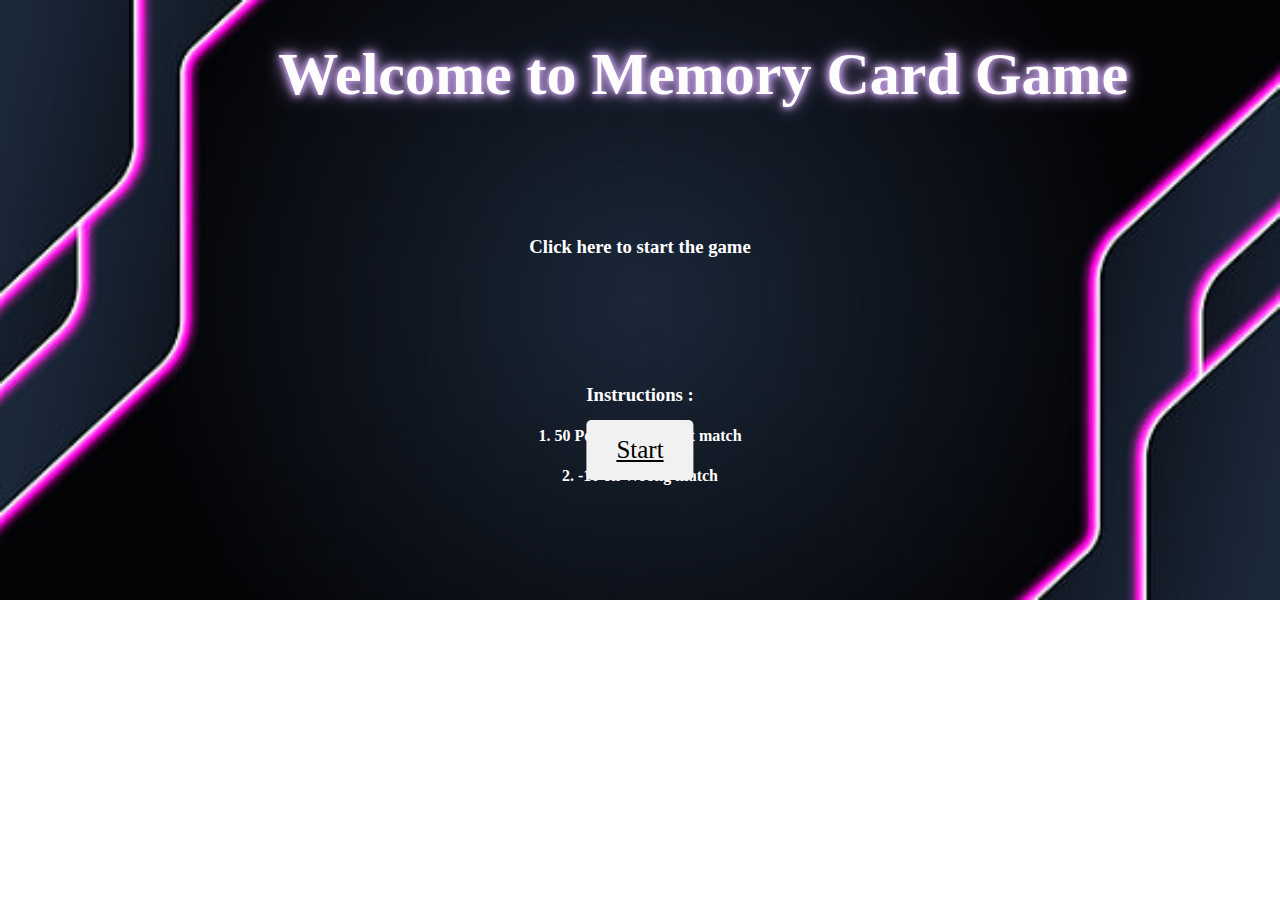
==== index.html @ 7b1a13fa "Update index.html" ====
<!DOCTYPE html>
<html lang="en" dir="ltr">
    <head>
        <title>Memory Card Game</title>
        <style>
            body{
            background:url(images/welcome.png);
            background-size: auto 100%;
            background-size: cover;
            background-repeat: no-repeat;
            }
            h1{
                margin-left: 10%;
                text-align: center;
                font-size: 60px;
                font-weight: 600;
                color: #fdfdfe;
                text-shadow: 0px 0px 5px #b393d3, 0px 0px 10px #b393d3, 0px 0px 10px #b393d3,
                0px 0px 20px #b393d3;
            }
            h3{
                color:white;
                margin-top: 10%;
                text-align: center;
            }
            a{
                position: absolute;
                top: 50%;
                left: 50%;
                transform: translate(-50%, -50%);
                -ms-transform: translate(-50%, -50%);
                background-color: #f1f1f1;
                color: black;
                font-size: 25px;
                padding: 16px 30px;
                border: none;
                cursor: pointer;
                border-radius: 5px;
                text-align: center;
            }
            a:hover {
            background-color: black;
            color: white;
            }
            h4{
                color:white;
                text-align:center;
            }
        </style>
    </head>
    <body>
        <h1>Welcome to Memory Card Game</h1>
        <h3>Click here to start the game</h3>
        <a href="game.html">Start</a>
        <h3>Instructions :</h3>
        <h4>1. 50 Points on Correct match</h4>
        <h4>2. -10 on Wrong match</h4>
    </body>
</html>
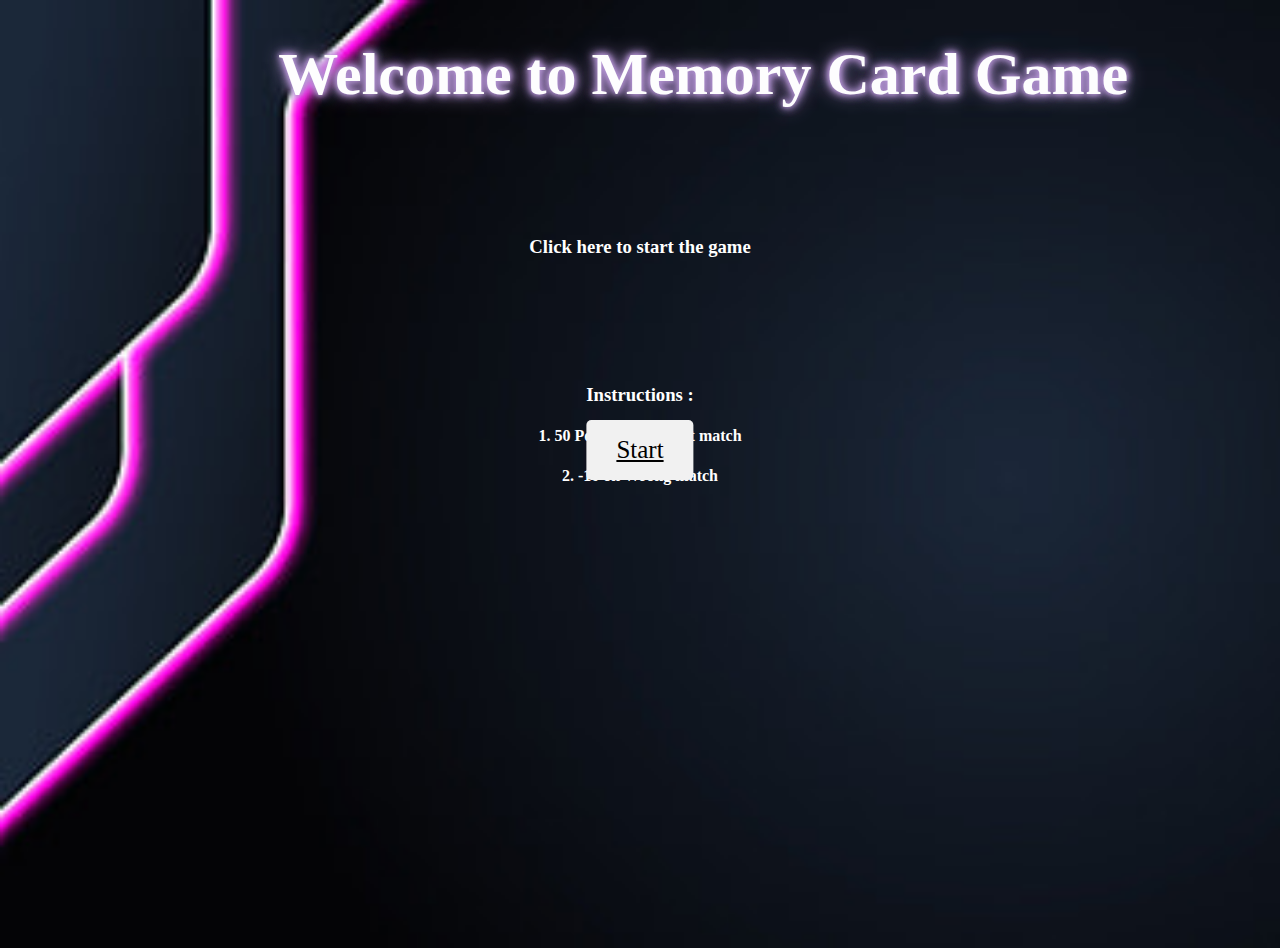
==== commit 9e600804: "Update index.html" ====
--- a/index.html
+++ b/index.html
@@ -5,6 +5,7 @@
         <style>
             body{
             background:url(images/welcome.png);
+            min-height: 100vh;
             background-size: auto 100%;
             background-size: cover;
             background-repeat: no-repeat;
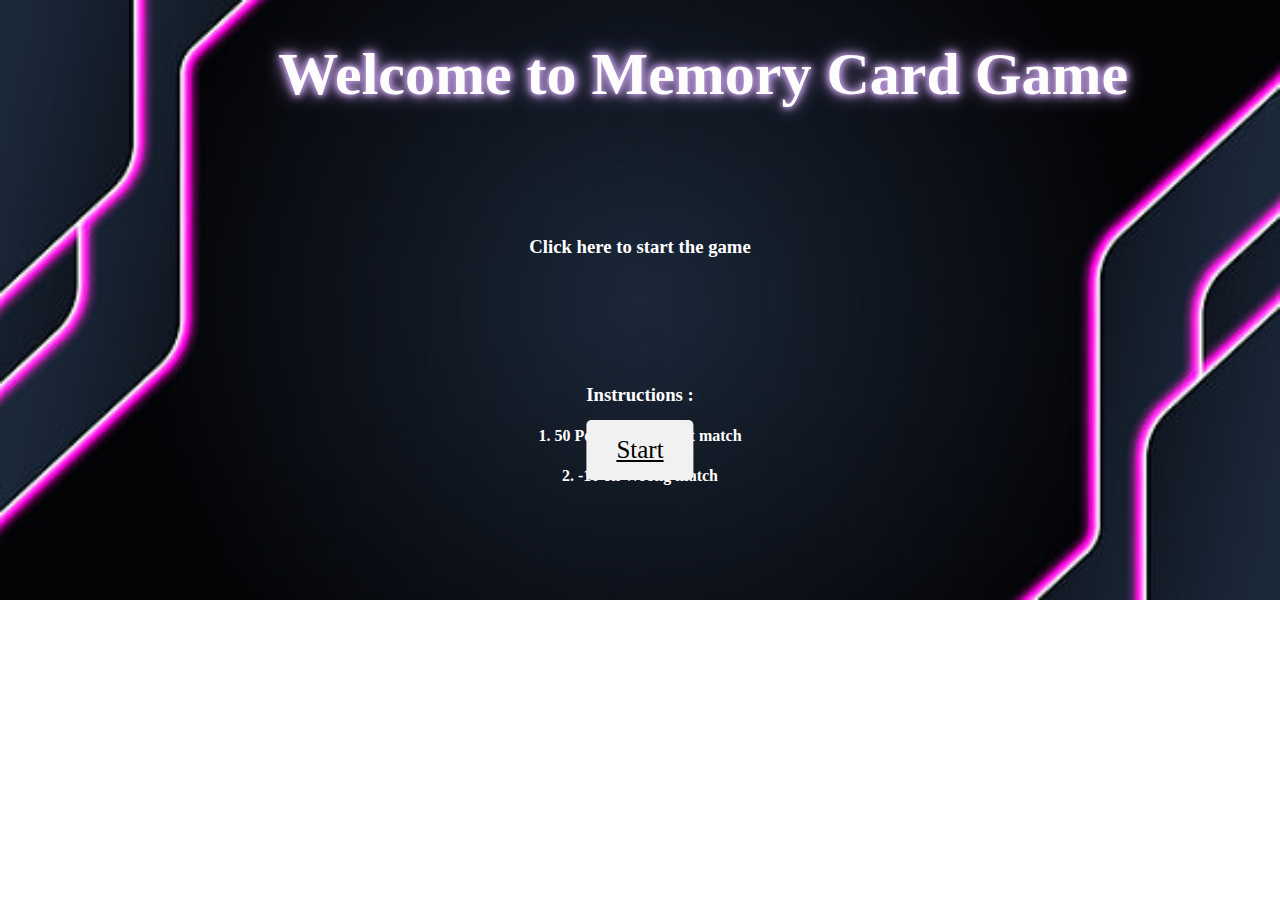
==== commit 9995d8b1: "Update index.html" ====
--- a/index.html
+++ b/index.html
@@ -5,8 +5,8 @@
         <style>
             body{
             background:url(images/welcome.png);
-            min-height: 100vh;
-            background-size: auto 100%;
+/*             min-height: 100vh; */
+            background-size: auto;
             background-size: cover;
             background-repeat: no-repeat;
             }
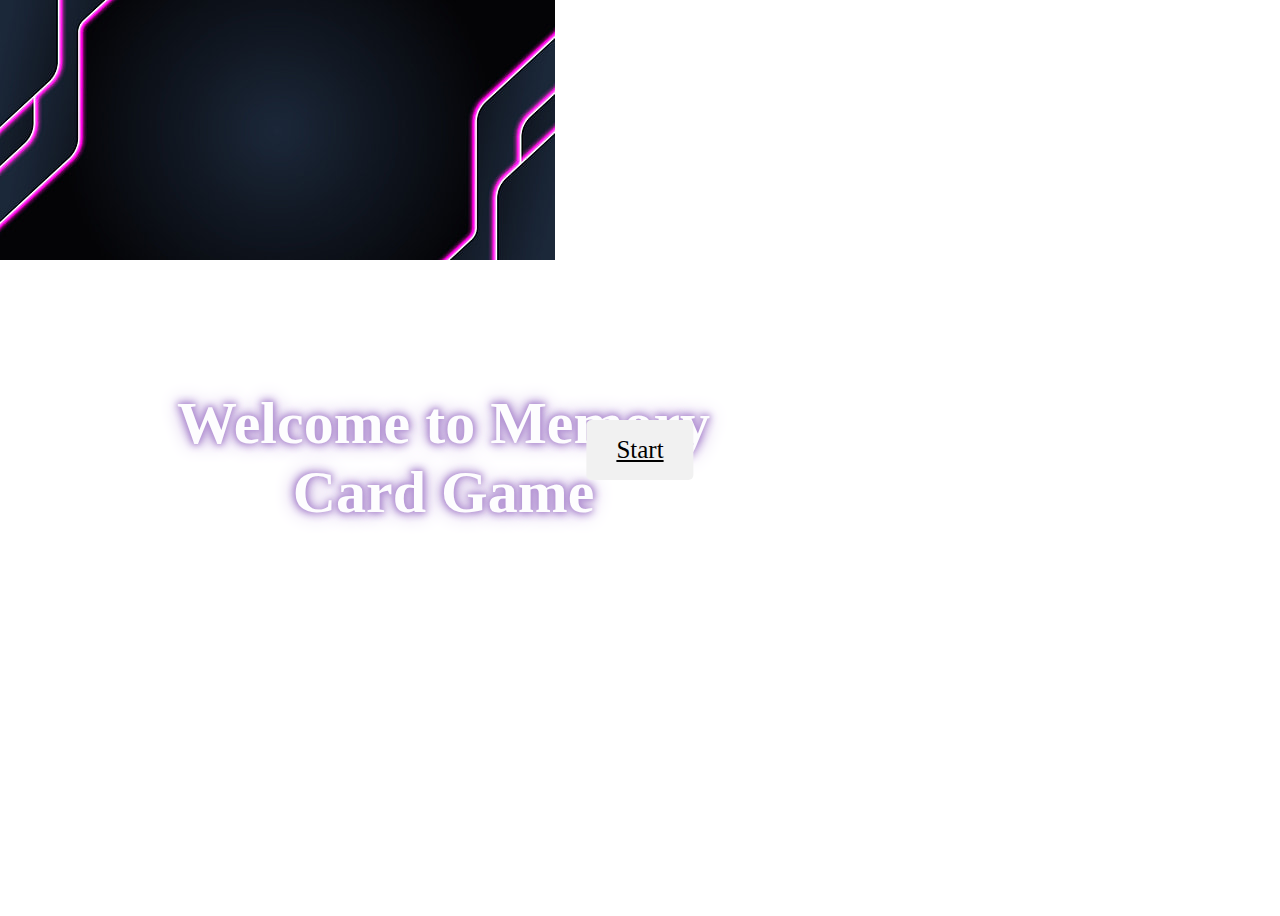
==== commit 82aa7cfa: "Update index.html" ====
--- a/index.html
+++ b/index.html
@@ -6,9 +6,14 @@
             body{
             background:url(images/welcome.png);
 /*             min-height: 100vh; */
-            background-size: auto;
+/*             background-size: auto;
             background-size: cover;
-            background-repeat: no-repeat;
+            background-repeat: no-repeat; */
+                display: flex;
+  align-items: center;
+  justify-content: center;
+  min-height: 100vh;
+  background-repeat: no-repeat;
             }
             h1{
                 margin-left: 10%;
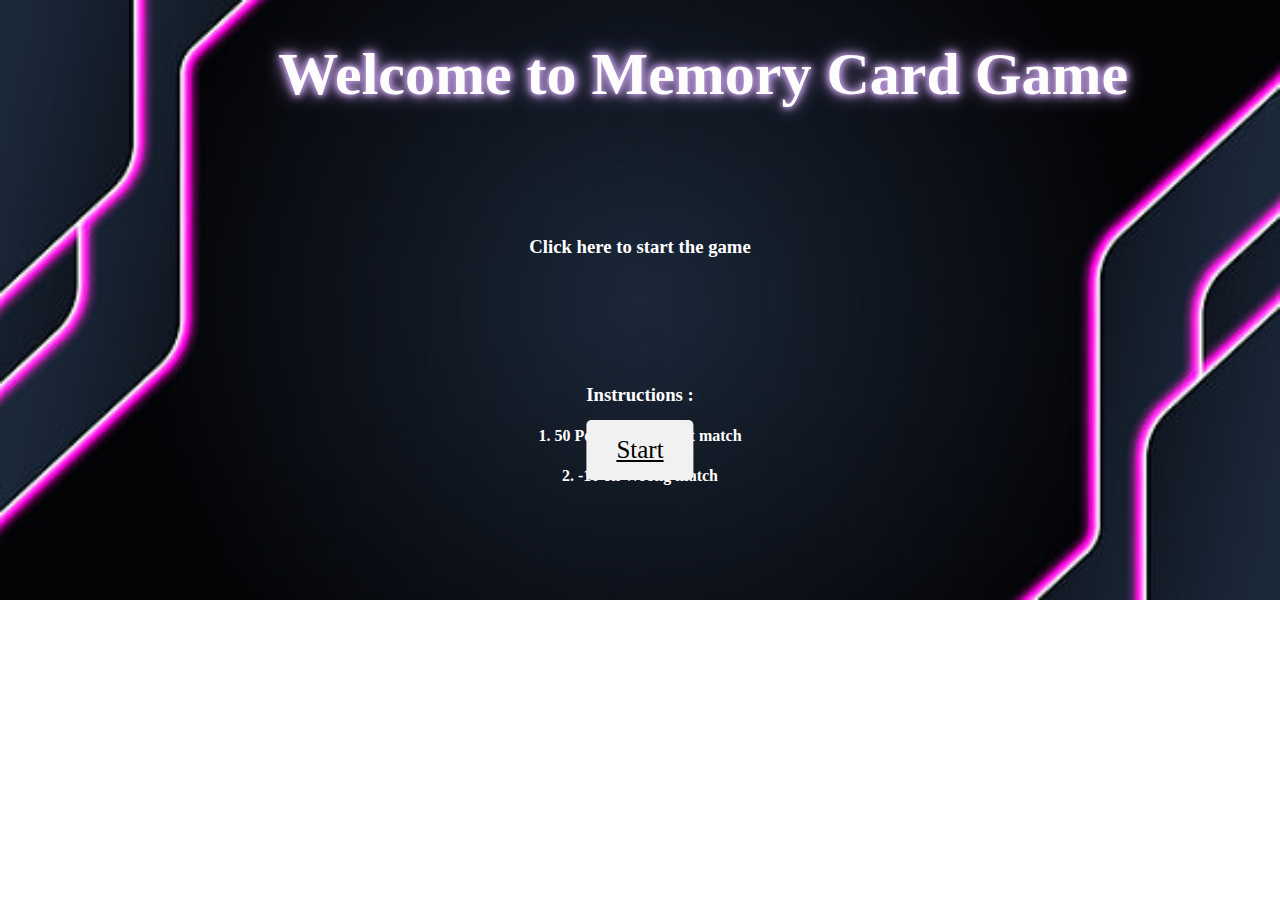
==== commit 02ceb973: "Update index.html" ====
--- a/index.html
+++ b/index.html
@@ -6,14 +6,9 @@
             body{
             background:url(images/welcome.png);
 /*             min-height: 100vh; */
-/*             background-size: auto;
+            background-size: auto;
             background-size: cover;
-            background-repeat: no-repeat; */
-                display: flex;
-  align-items: center;
-  justify-content: center;
-  min-height: 100vh;
-  background-repeat: no-repeat;
+            background-repeat: no-repeat;
             }
             h1{
                 margin-left: 10%;
